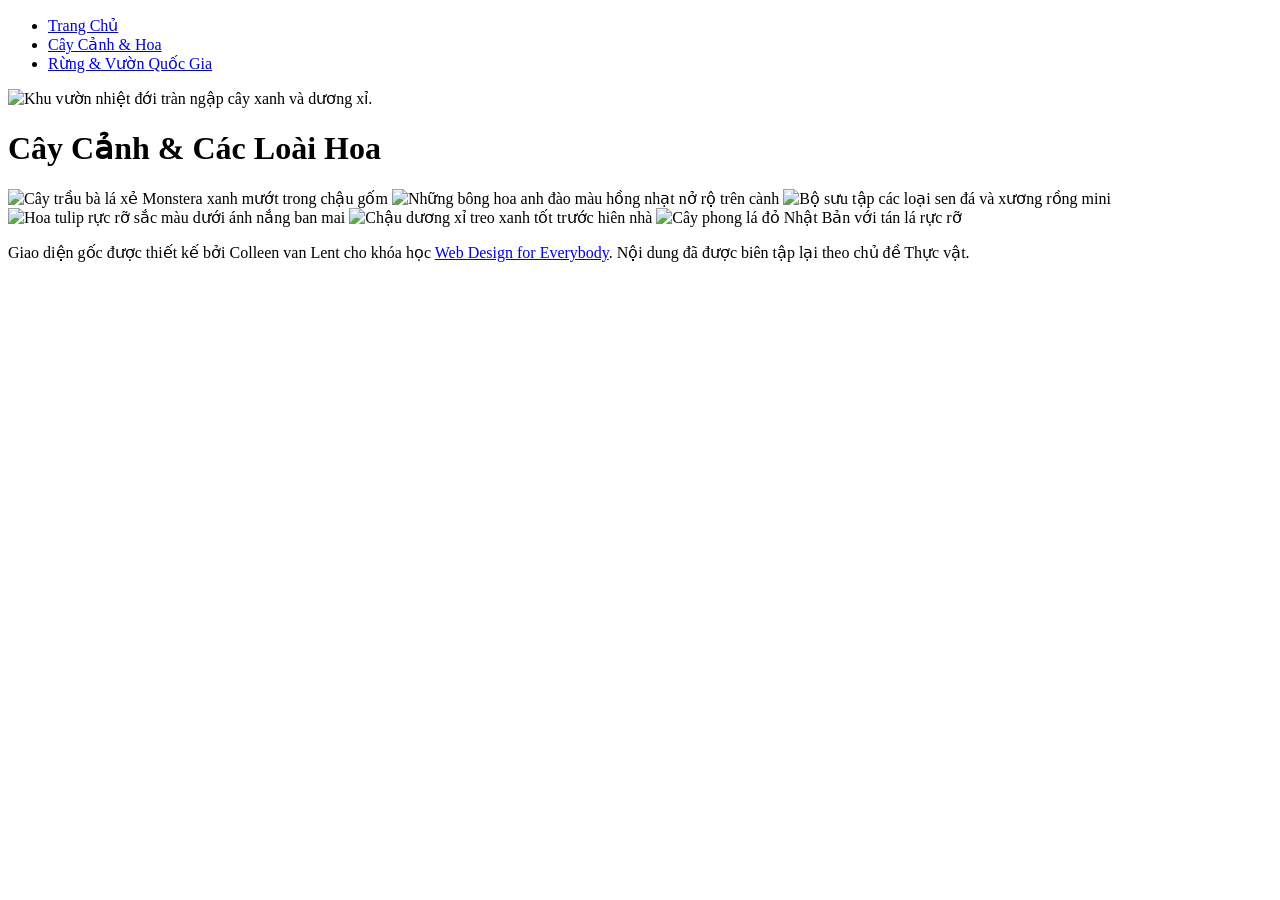
==== neighborhood.html @ 0e55ac27 "Create neighborhood.html" ====
<!DOCTYPE html>
<html lang="vi">

<head>
  <meta charset="utf-8">
  <meta name="viewport" content="width=device-width">
  <title>Cây Cảnh & Hoa</title>
  <link rel="stylesheet" href="css/style.css">
</head>

<body>
  <header>
    <nav>
      <ul>
        <li><a href="index.html">Trang Chủ</a></li>
        <li><a href="neighborhood.html">Cây Cảnh & Hoa</a></li>
        <li><a href="parks.html">Rừng & Vườn Quốc Gia</a></li>
      </ul>
    </nav>
    <img src="images/botanical_garden.jpg" width="200" alt="Khu vườn nhiệt đới tràn ngập cây xanh và dương xỉ.">
    <h1>Cây Cảnh & Các Loài Hoa</h1>
  </header>
  
  <main>
    <div>
      <img src="images/trầu bà.png" alt="Cây trầu bà lá xẻ Monstera xanh mướt trong chậu gốm" width="100">
      <img src="images/hoa anh đào.png" alt="Những bông hoa anh đào màu hồng nhạt nở rộ trên cành" width="100">
      <img src="images/sen đá.png" alt="Bộ sưu tập các loại sen đá và xương rồng mini" width="100">
      <img src="images/tulip.png" alt="Hoa tulip rực rỡ sắc màu dưới ánh nắng ban mai" width="100">
      <img src="images/cây dương sỉ.png" alt="Chậu dương xỉ treo xanh tốt trước hiên nhà" width="100">
      <img src="images/lá phong đỏ.png" alt="Cây phong lá đỏ Nhật Bản với tán lá rực rỡ" width="100">
     
    </div>
  </main>
  
  <footer>
    <p>Giao diện gốc được thiết kế bởi Colleen van Lent cho khóa học <a href="https://www.coursera.org/specializations/web-design">Web Design for Everybody</a>. Nội dung đã được biên tập lại theo chủ đề Thực vật.</p>
  </footer>
</body>

</html>
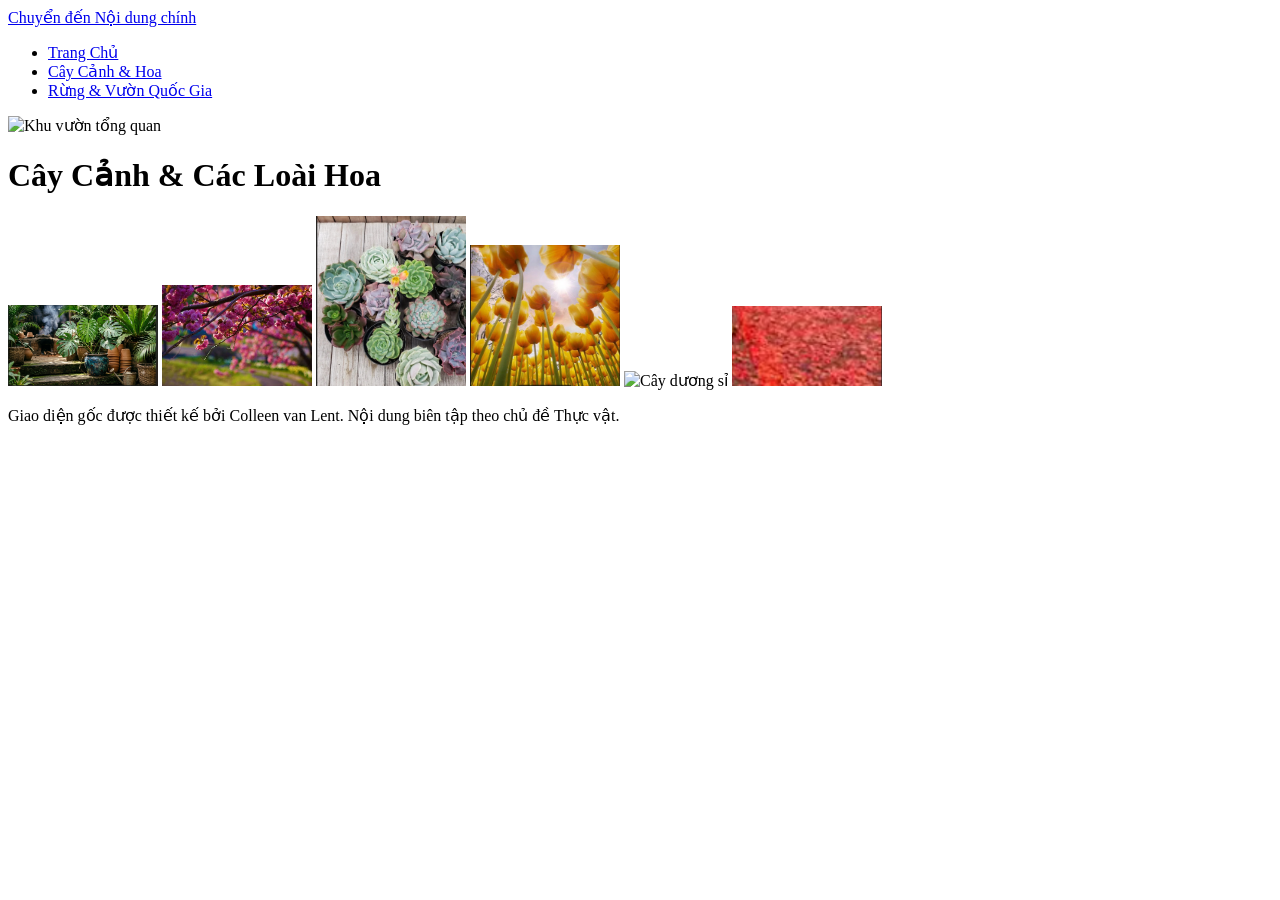
==== commit e258dd87: "neighborhood.html" ====
--- a/neighborhood.html
+++ b/neighborhood.html
@@ -1,14 +1,15 @@
 <!DOCTYPE html>
 <html lang="vi">
-
 <head>
   <meta charset="utf-8">
-  <meta name="viewport" content="width=device-width">
+  <meta name="viewport" content="width=device-width, initial-scale=1.0">
   <title>Cây Cảnh & Hoa</title>
   <link rel="stylesheet" href="css/style.css">
 </head>
+<body>
+  <!-- Yêu cầu 3: Skip link cho trang này -->
+  <a href="#main-content" class="skip-link">Chuyển đến Nội dung chính</a>
 
-<body>
   <header>
     <nav>
       <ul>
@@ -17,25 +18,24 @@
         <li><a href="parks.html">Rừng & Vườn Quốc Gia</a></li>
       </ul>
     </nav>
-    <img src="images/botanical_garden.jpg" width="200" alt="Khu vườn nhiệt đới tràn ngập cây xanh và dương xỉ.">
+    <img src="images/botanical_garden.jpg" width="200" alt="Khu vườn tổng quan">
     <h1>Cây Cảnh & Các Loài Hoa</h1>
   </header>
   
-  <main>
-    <div>
-      <img src="images/trầu bà.png" alt="Cây trầu bà lá xẻ Monstera xanh mướt trong chậu gốm" width="100">
-      <img src="images/hoa anh đào.png" alt="Những bông hoa anh đào màu hồng nhạt nở rộ trên cành" width="100">
-      <img src="images/sen đá.png" alt="Bộ sưu tập các loại sen đá và xương rồng mini" width="100">
-      <img src="images/tulip.png" alt="Hoa tulip rực rỡ sắc màu dưới ánh nắng ban mai" width="100">
-      <img src="images/cây dương sỉ.png" alt="Chậu dương xỉ treo xanh tốt trước hiên nhà" width="100">
-      <img src="images/lá phong đỏ.png" alt="Cây phong lá đỏ Nhật Bản với tán lá rực rỡ" width="100">
-     
+  <main id="main-content">
+    <!-- Yêu cầu 1: Chứa ít nhất năm (5) hình ảnh. Yêu cầu 7 & 9: Sử dụng flex và nth-child -->
+    <div class="flex-container">
+      <img src="images/trầu bà.png" alt="Cây trầu bà lá xẻ" width="150">
+      <img src="images/hoa anh đào.png" alt="Hoa anh đào" width="150">
+      <img src="images/sen đá.png" alt="Sen đá" width="150">
+      <img src="images/tulip.png" alt="Hoa tulip" width="150">
+      <img src="images/cây dương sỉ.png" alt="Cây dương sỉ" width="150">
+      <img src="images/lá phong đỏ.png" alt="Lá phong đỏ" width="150">
     </div>
   </main>
   
   <footer>
-    <p>Giao diện gốc được thiết kế bởi Colleen van Lent cho khóa học <a href="https://www.coursera.org/specializations/web-design">Web Design for Everybody</a>. Nội dung đã được biên tập lại theo chủ đề Thực vật.</p>
+    <p>Giao diện gốc được thiết kế bởi Colleen van Lent. Nội dung biên tập theo chủ đề Thực vật.</p>
   </footer>
 </body>
-
 </html>
